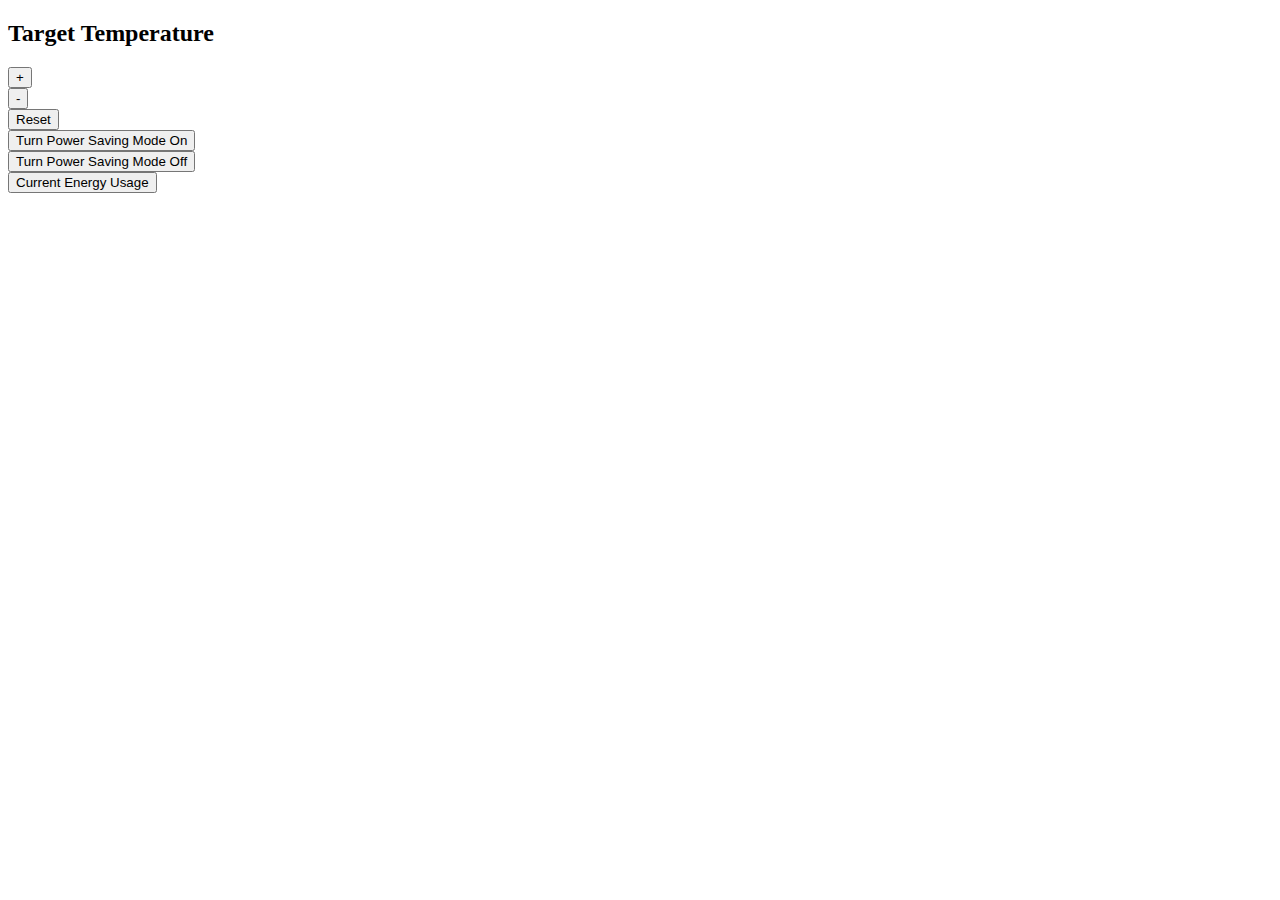
==== index.html @ 5ef5048b "basic interface setup" ====
<!DOCTYPE html>
<html lang="en" dir="ltr">
  <head>
    <meta charset="utf-8">
    <title></title>
    <link rel="stylesheet" href="index.css">
    <script src="src/thermostat.js"></script>
  </head>
  <body>
    <header>
      <h2 id="temperature">Target Temperature</h2>
    </header>

    <div class="buttons">
      <div class="buttons_items">
        <button id="up">+</button>
      </div>
      <div class="buttons_items">
        <button id="down">-</button>
      </div>
      <div class="buttons_items">
        <button id="reset">Reset</button>
      </div>
    </div>

    <div class="powersaving">
      <div class="powersaving_items">
        <button id="powermodeon">Turn Power Saving Mode On</button>
      </div>
      <div class="powersaving_items">
        <button id="powermodeoff">Turn Power Saving Mode Off</button>
      </div>
    </div>

    <footer>
      <div class="energyusage">
        <button id="energyusage_button">Current Energy Usage</button>
      </div>
    </footer>
  </body>
</html>
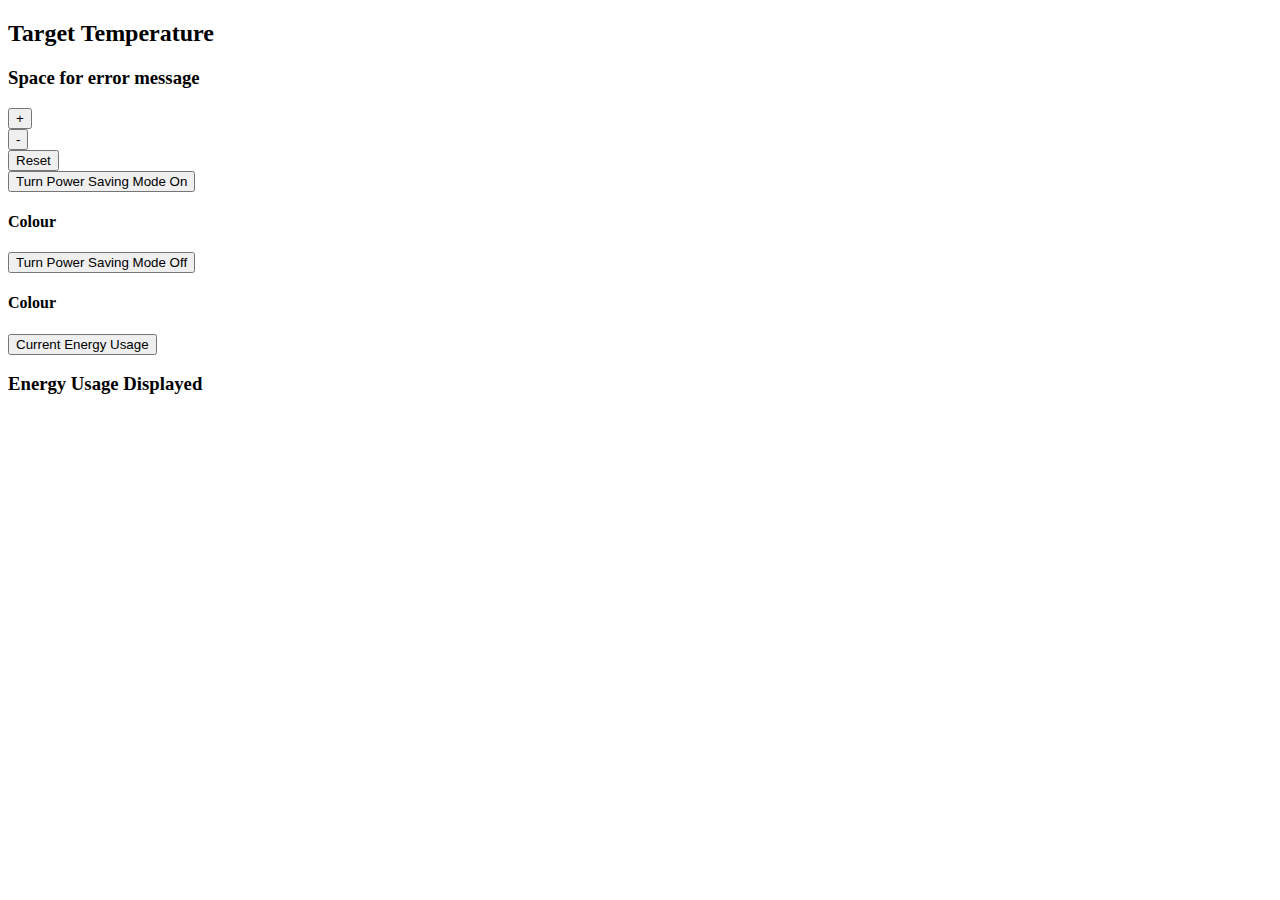
==== commit 1e826faa: "basic interface setup complete" ====
--- a/index.html
+++ b/index.html
@@ -8,7 +8,12 @@
   </head>
   <body>
     <header>
-      <h2 id="temperature">Target Temperature</h2>
+      <div class="header_item">
+        <h2 id="temperature">Target Temperature</h2>
+      </div>
+      <div class="header_item">
+        <h3 id="error_message">Space for error message</h3>
+      </div>
     </header>
 
     <div class="buttons">
@@ -26,15 +31,20 @@
     <div class="powersaving">
       <div class="powersaving_items">
         <button id="powermodeon">Turn Power Saving Mode On</button>
+        <h4 id="powermodeonindicator">Colour</h4>
       </div>
       <div class="powersaving_items">
         <button id="powermodeoff">Turn Power Saving Mode Off</button>
+        <h4 id="powermodeoffindicator">Colour</h4>
       </div>
     </div>
 
-    <footer>
-      <div class="energyusage">
+    <footer class="energyusage">
+      <div class="energyusage_items">
         <button id="energyusage_button">Current Energy Usage</button>
+      </div>
+      <div class="energyusage_items">
+        <h3 id="energyusage_indicator">Energy Usage Displayed</h3>
       </div>
     </footer>
   </body>
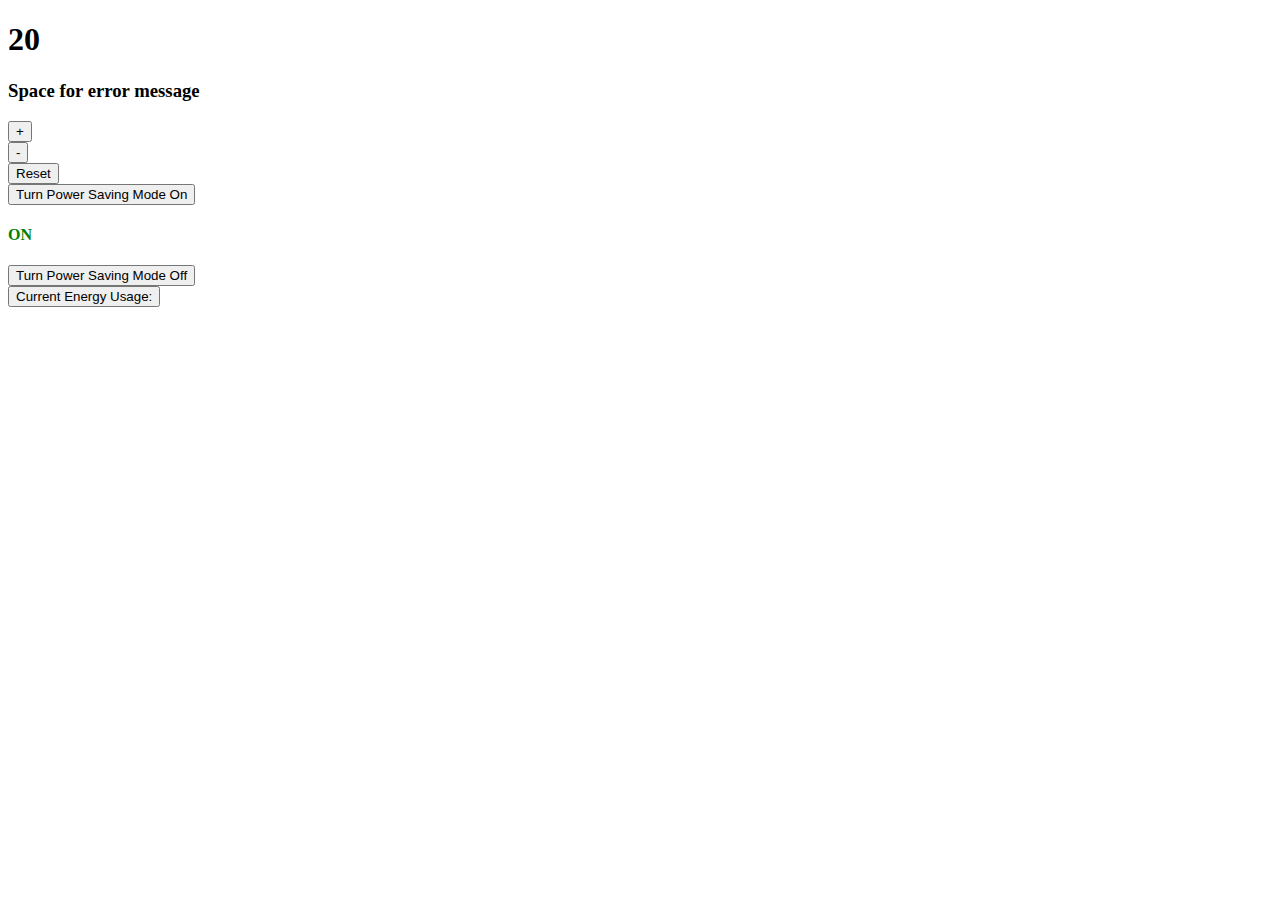
==== commit 4cf0e705: "jquery frontend backend linked" ====
--- a/index.html
+++ b/index.html
@@ -7,11 +7,14 @@
     <script src="src/thermostat.js"></script>
   </head>
   <body>
+    <script src="jquery.js"></script>
+    <script src="interface.js"></script>
+    <script> 'code might go here??' </script>
     <header>
       <div class="header_item">
-        <h2 id="temperature">Target Temperature</h2>
+        <h1 id="temperature"></h1>
       </div>
-      <div class="header_item">
+      <div class="error_message_space">
         <h3 id="error_message">Space for error message</h3>
       </div>
     </header>
@@ -31,20 +34,19 @@
     <div class="powersaving">
       <div class="powersaving_items">
         <button id="powermodeon">Turn Power Saving Mode On</button>
-        <h4 id="powermodeonindicator">Colour</h4>
+        <h4 id="powermodeindicator">ON</h4>
       </div>
       <div class="powersaving_items">
         <button id="powermodeoff">Turn Power Saving Mode Off</button>
-        <h4 id="powermodeoffindicator">Colour</h4>
       </div>
     </div>
 
     <footer class="energyusage">
       <div class="energyusage_items">
-        <button id="energyusage_button">Current Energy Usage</button>
+        <button id="energyusage_button">Current Energy Usage:</button>
       </div>
       <div class="energyusage_items">
-        <h3 id="energyusage_indicator">Energy Usage Displayed</h3>
+        <h3 id="energyusage_indicator"></h3>
       </div>
     </footer>
   </body>
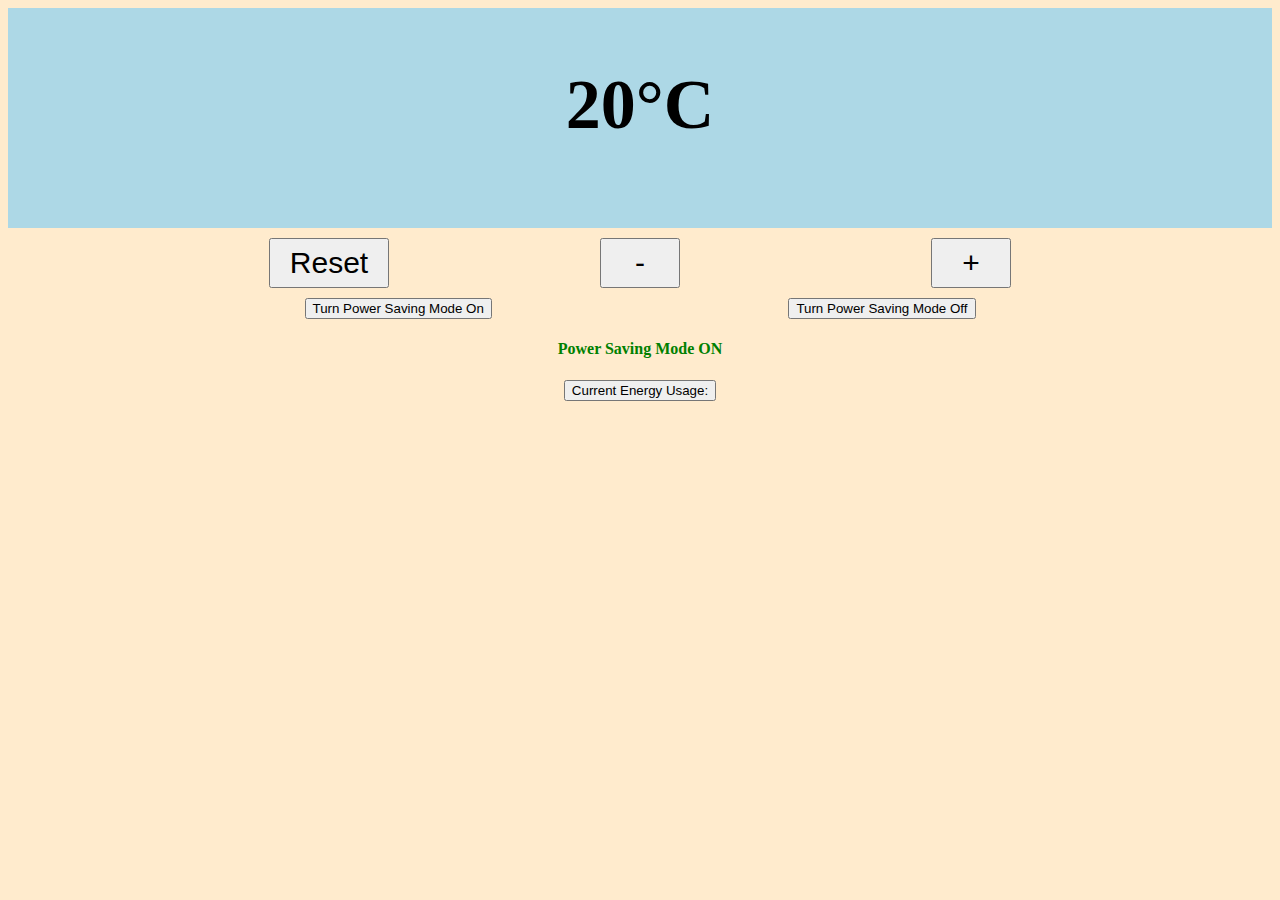
==== commit 0c5e7701: "css update" ====
--- a/index.html
+++ b/index.html
@@ -1,7 +1,7 @@
 <!DOCTYPE html>
 <html lang="en" dir="ltr">
   <head>
-    <meta charset="utf-8">
+    <meta charset="utf-8" name="viewport" content="width=device-width">
     <title></title>
     <link rel="stylesheet" href="index.css">
     <script src="src/thermostat.js"></script>
@@ -9,36 +9,38 @@
   <body>
     <script src="jquery.js"></script>
     <script src="interface.js"></script>
-    <script> 'code might go here??' </script>
     <header>
       <div class="header_item">
         <h1 id="temperature"></h1>
       </div>
       <div class="error_message_space">
-        <h3 id="error_message">Space for error message</h3>
+        <h3 id="error_message"></h3>
       </div>
     </header>
 
     <div class="buttons">
       <div class="buttons_items">
-        <button id="up">+</button>
+        <button class="buttons_items" id="up">+</button>
       </div>
       <div class="buttons_items">
-        <button id="down">-</button>
+        <button class="buttons_items" id="down">-</button>
       </div>
       <div class="buttons_items">
-        <button id="reset">Reset</button>
+        <button class="buttons_items" id="reset">Reset</button>
       </div>
     </div>
 
     <div class="powersaving">
       <div class="powersaving_items">
         <button id="powermodeon">Turn Power Saving Mode On</button>
-        <h4 id="powermodeindicator">ON</h4>
       </div>
       <div class="powersaving_items">
         <button id="powermodeoff">Turn Power Saving Mode Off</button>
       </div>
+    </div>
+
+    <div class="powersavingindicator">
+      <h4 id="powermodeindicator">Power Saving Mode ON</h4>
     </div>
 
     <footer class="energyusage">
--- a/index.css
+++ b/index.css
@@ -0,0 +1,62 @@
+body {
+  background-color: blanchedalmond;
+}
+
+header {
+  height: 200px;
+  padding: 10px;
+  margin: auto;
+  background-color: lightblue;
+  align-items: center;
+  text-align: center;
+}
+
+header h1 {
+  font-size: 70px;
+}
+
+.Low-usage {
+  color: green;
+}
+
+.Medium-usage {
+  color: orange;
+}
+
+.High-usage {
+  color: red;
+}
+
+.buttons {
+  text-align: center;
+  align-items: center;
+  justify-content: space-evenly;
+  display: flex;
+  flex-direction: row-reverse;
+  margin: auto;
+  padding: 10px;
+}
+
+.buttons_items {
+  width: 80px;
+  height: 50px;
+  font-size: 30px;
+}
+
+#reset {
+  width: 120px;
+  font-size: 30px;
+}
+
+.powersaving {
+  display: flex;
+  justify-content: space-evenly;
+}
+
+.powersavingindicator {
+  text-align: center;
+}
+
+.energyusage {
+  text-align: center;
+}
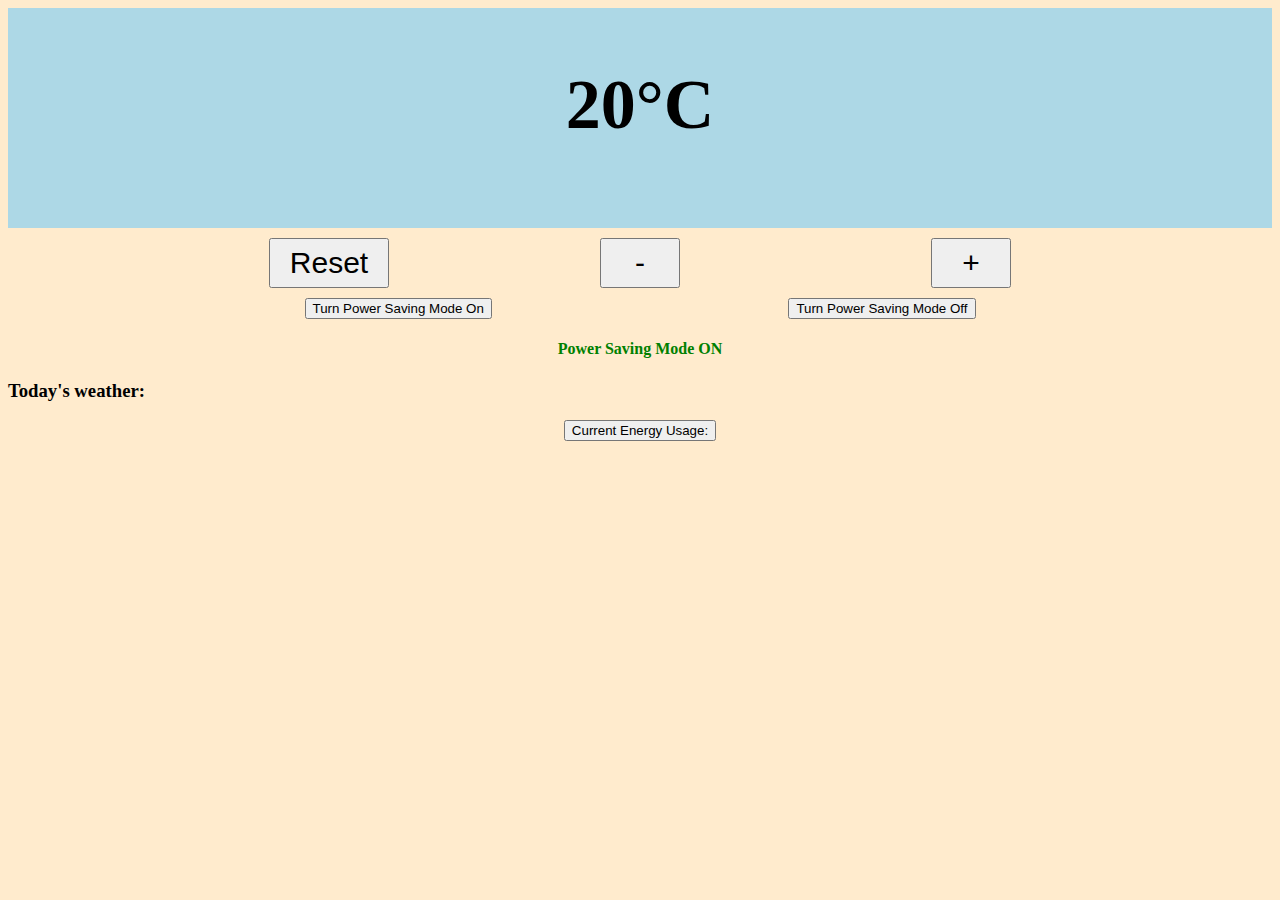
==== commit fa88a219: "weather api get request" ====
--- a/index.html
+++ b/index.html
@@ -43,6 +43,12 @@
       <h4 id="powermodeindicator">Power Saving Mode ON</h4>
     </div>
 
+    <div class="weather">
+      <h3>Today's weather:</h3>
+      <p id="today_temperature"></p>
+    </div>
+
+
     <footer class="energyusage">
       <div class="energyusage_items">
         <button id="energyusage_button">Current Energy Usage:</button>
